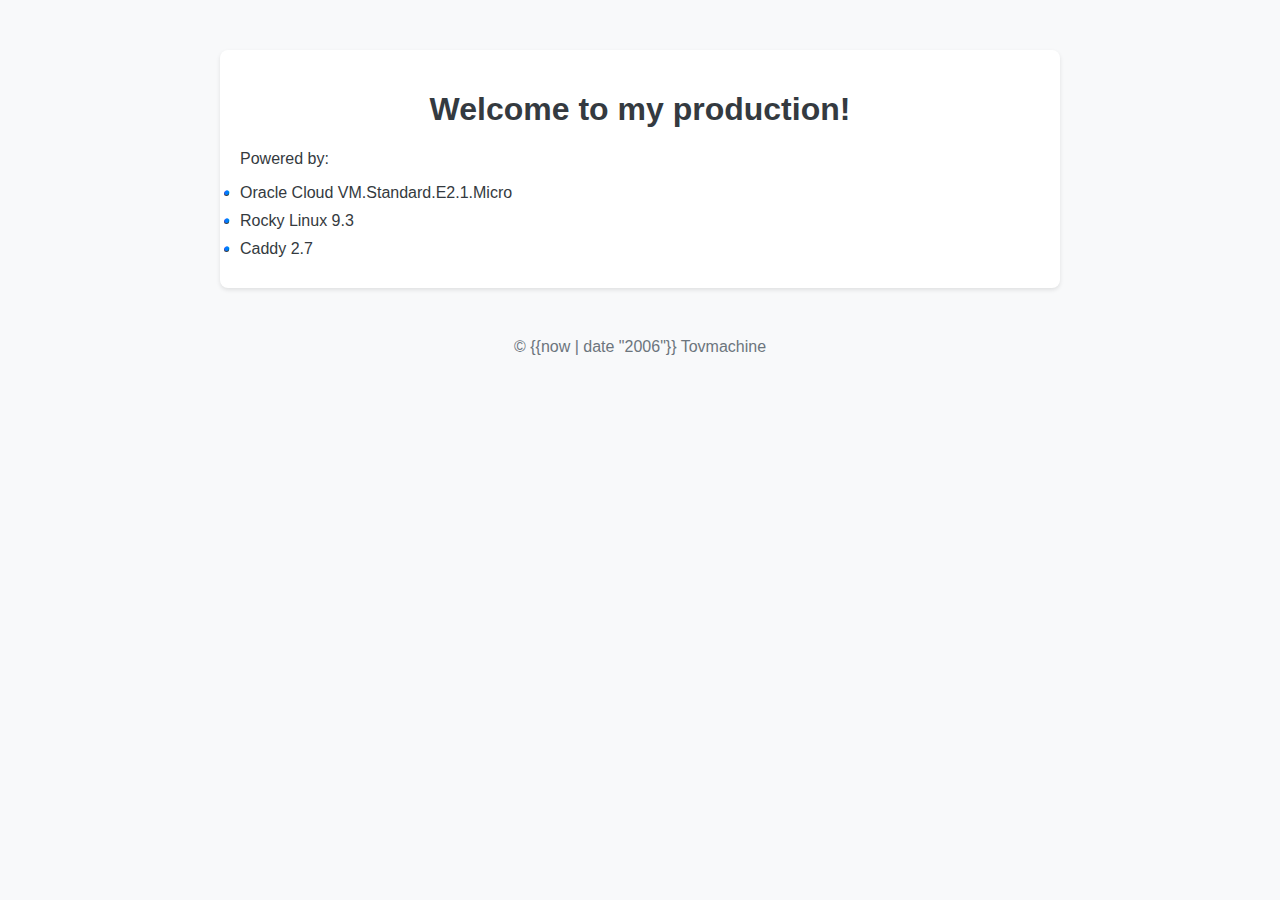
==== caddy/html/index.html @ 70f0d644 ":tada: (docker) caddy stack" ====
<!DOCTYPE html>
<html>
<head>
	<title>Tovmachine</title>
	<meta charset="utf-8">
	<meta name="viewport" content="width=device-width, initial-scale=1.0">
	<link rel="icon" href="data:,">
  <style>
    body {
      font-family: Arial, sans-serif;
      margin: 0;
      padding: 0;
      background-color: #f8f9fa;
      color: #343a40;
    }

    .container {
      max-width: 800px;
      margin: 50px auto;
      padding: 20px;
      background-color: #fff;
      border-radius: 8px;
      box-shadow: 0 2px 4px rgba(0, 0, 0, 0.1);
    }

    h1 {
      text-align: center;
    }

    ul {
      list-style-type: none;
      padding: 0;
    }

    li {
      margin-bottom: 10px;
    }

    li::before {
      content: "\2022"; /* Bullet point */
      color: #007bff;
      font-weight: bold;
      display: inline-block;
      width: 1em;
      margin-left: -1em;
    }

    footer {
      margin-top: 50px;
      text-align: center;
      color: #6c757d;
    }
  </style>
</head>

<body>
  <div class="container">
    <h1>Welcome to my production!</h1>
    <p>Powered by:</p>
        <li>Oracle Cloud VM.Standard.E2.1.Micro</li>
        <li>Rocky Linux 9.3</li> 
        <li>Caddy 2.7</li>
  </div>
  <footer>
    <p>&copy; {{now | date "2006"}} Tovmachine</p>
  </footer>
</body>

</html>
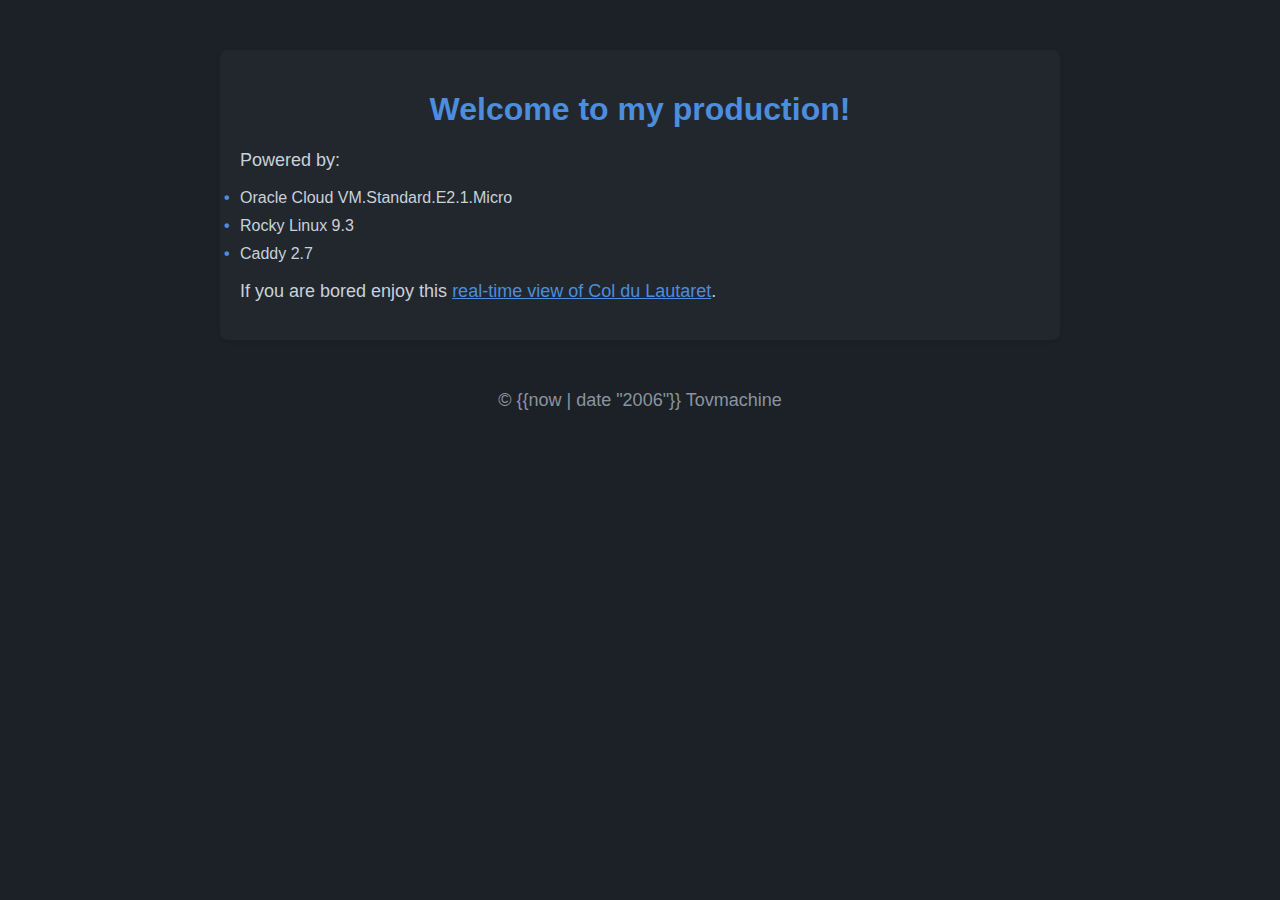
==== commit 60ec09a7: ":sparkles: (style) introduce github style" ====
--- a/caddy/html/index.html
+++ b/caddy/html/index.html
@@ -1,69 +1,33 @@
 <!DOCTYPE html>
 <html>
-<head>
-	<title>Tovmachine</title>
-	<meta charset="utf-8">
-	<meta name="viewport" content="width=device-width, initial-scale=1.0">
-	<link rel="icon" href="data:,">
-  <style>
-    body {
-      font-family: Arial, sans-serif;
-      margin: 0;
-      padding: 0;
-      background-color: #f8f9fa;
-      color: #343a40;
-    }
+  <head>
+    <title>Tovmachine</title>
+    <meta charset="utf-8">
+    <meta name="viewport" content="width=device-width, initial-scale=1.0">
+    <link rel="icon" href="data:,">
+    <link rel="stylesheet" type="text/css" href="style.css"/> 
+    <style>
+    </style>
+  </head>
 
-    .container {
-      max-width: 800px;
-      margin: 50px auto;
-      padding: 20px;
-      background-color: #fff;
-      border-radius: 8px;
-      box-shadow: 0 2px 4px rgba(0, 0, 0, 0.1);
-    }
-
-    h1 {
-      text-align: center;
-    }
-
-    ul {
-      list-style-type: none;
-      padding: 0;
-    }
-
-    li {
-      margin-bottom: 10px;
-    }
-
-    li::before {
-      content: "\2022"; /* Bullet point */
-      color: #007bff;
-      font-weight: bold;
-      display: inline-block;
-      width: 1em;
-      margin-left: -1em;
-    }
-
-    footer {
-      margin-top: 50px;
-      text-align: center;
-      color: #6c757d;
-    }
-  </style>
-</head>
-
-<body>
-  <div class="container">
-    <h1>Welcome to my production!</h1>
-    <p>Powered by:</p>
-        <li>Oracle Cloud VM.Standard.E2.1.Micro</li>
-        <li>Rocky Linux 9.3</li> 
-        <li>Caddy 2.7</li>
-  </div>
-  <footer>
-    <p>&copy; {{now | date "2006"}} Tovmachine</p>
-  </footer>
-</body>
+  <body>
+    <div class="container">
+      <h1>Welcome to my production!</h1>
+      <div>
+        <p>Powered by:</p>
+        <ul>
+            <li>Oracle Cloud VM.Standard.E2.1.Micro</li>
+            <li>Rocky Linux 9.3</li> 
+            <li>Caddy 2.7</li>
+        </ul>
+      </div>
+      <div>
+        <p>If you are bored enjoy this <a href="/col-du-lautaret">real-time view of Col du Lautaret</a>.</p>
+      </div>
+    </div>
+    <footer>
+      <p>&copy; {{now | date "2006"}} Tovmachine</p>
+    </footer>
+  </body>
 
 </html>
--- a/caddy/html/style.css
+++ b/caddy/html/style.css
@@ -0,0 +1,65 @@
+
+body {
+    font-family: -apple-system, BlinkMacSystemFont, "Segoe UI", Roboto, "Helvetica Neue", Arial, sans-serif;
+    background-color: #1c2128;
+    color: #c9d1d9;
+    margin: 0;
+    padding: 0;
+}
+
+.container {
+    max-width: 800px;
+    margin: 50px auto;
+    padding: 20px;
+    background-color: #22272e;
+    border-radius: 8px;
+    box-shadow: 0 2px 4px rgba(0, 0, 0, 0.1);
+}
+
+.card {
+    margin: 5px auto;
+    padding: 5px;
+    background-color: #222d3b;
+    border-radius: 8px;
+}
+
+h1 {
+    text-align: center;
+    color: #4c8dde;
+}
+
+p {
+    font-size: 18px;
+}
+
+ul {
+    list-style-type: none;
+    padding: 0;
+    text-align: left;
+}
+
+li {
+    margin-bottom: 10px;
+    position: relative;
+}
+
+li::before {
+    content: "\2022";
+    color: #4c8dde;
+    font-weight: bold;
+    display: inline-block;
+    width: 1em;
+    margin-left: -1em;
+    position: absolute;
+}
+
+a {
+    color: #4c8dde;
+    text-decoration: underline;
+}
+
+footer {
+    margin-top: 50px;
+    text-align: center;
+    color: #8b949e;
+}